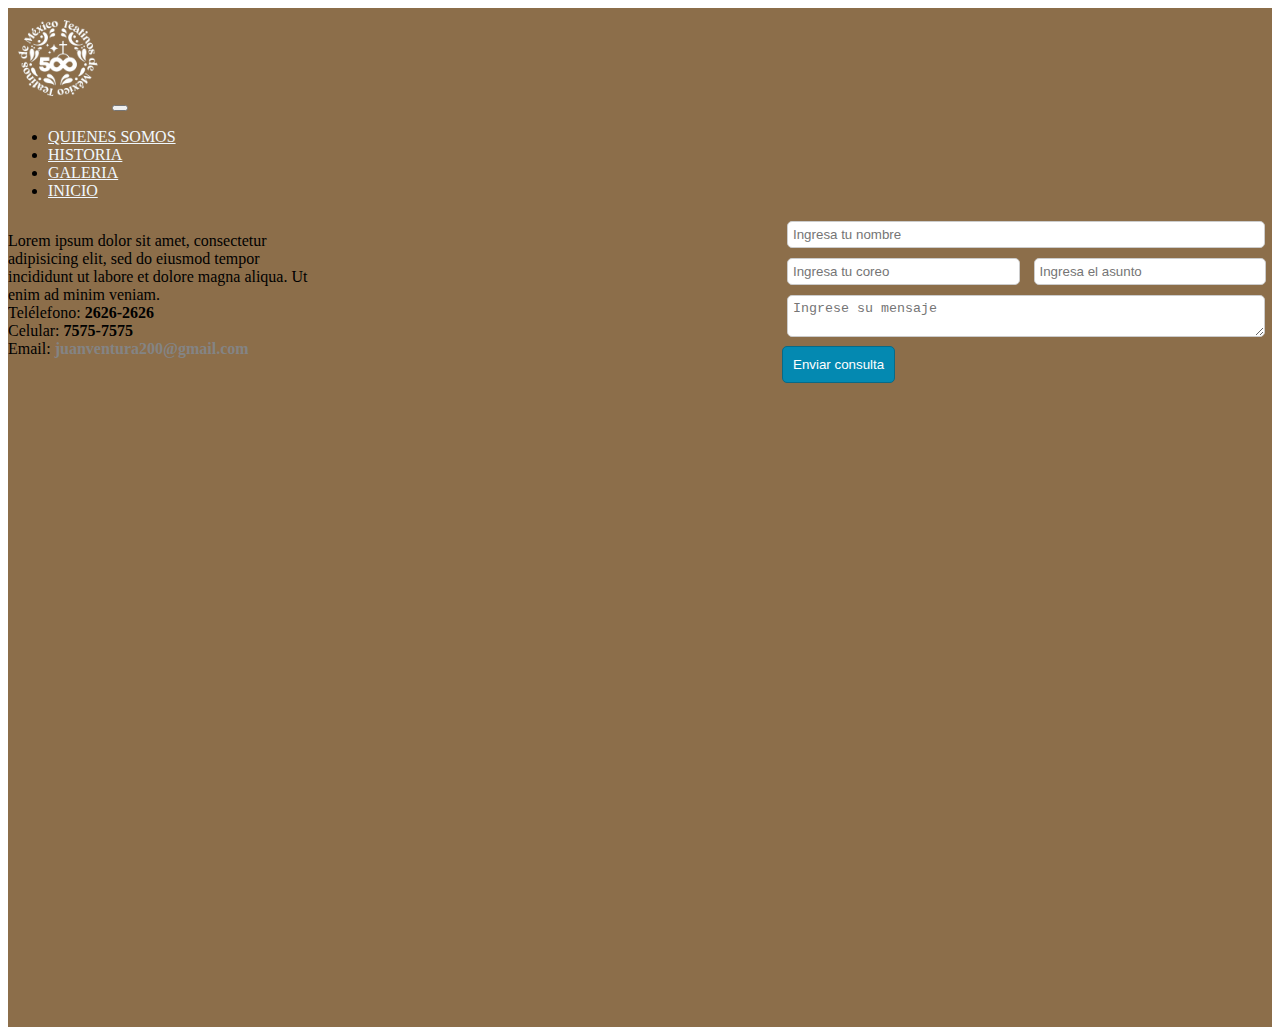
==== contacto.html @ 39ca33c4 "Primera prototipo de contacto" ====
<!doctype html>
<html lang="en">
  <head>
    <meta charset="utf-8">
    <meta name="viewport" content="width=device-width, initial-scale=1">
    <title>Bootstrap demo</title>
    <link href="https://cdn.jsdelivr.net/npm/bootstrap@5.3.1/dist/css/bootstrap.min.css" rel="stylesheet" integrity="sha384-4bw+/aepP/YC94hEpVNVgiZdgIC5+VKNBQNGCHeKRQN+PtmoHDEXuppvnDJzQIu9" crossorigin="anonymous">
    <link rel="stylesheet" href="contacto.css">
  </head>
  <body>
    <nav class="navbar navbar-expand-lg " style = "background-color: #8C6E4A;!" >
      <div class="container-fluid" style = "background-color: #8C6E4A;!" >
        <a class="navbar-brand" href="#"><img src="imagen1.png" alt="logo" width="100px"></a>
        <button class="navbar-toggler" type="button" data-bs-toggle="collapse" data-bs-target="#navbarNav" aria-controls="navbarNav" aria-expanded="false" aria-label="Toggle navigation">
          <span class="navbar-toggler-icon"></span>
        </button>
        <div class="collapse navbar-collapse justify-content-end" id="navbarNav">
          <ul class="navbar-nav">
            <li class="nav-item">
              <a class="nav-link active" aria-current="page" href="#" style="color: aliceblue;">QUIENES SOMOS</a>
            </li>
            <li class="nav-item">
              <a class="nav-link" href="#" style="color: aliceblue;">HISTORIA</a>
            </li>
            <li class="nav-item">
              <a class="nav-link" href="galeria.html" style="color: aliceblue;">GALERIA</a>
            </li>
            <li class="nav-item">
              <a class="nav-link" href="index.html" style="color: aliceblue;">INICIO</a>
            </li>
          </ul>
        </div>

        
        <div id="contenido-nosotros">
				
            <div id="izquierda">
                <p class="descripcion-pagina texto-contacto">
                    Lorem ipsum dolor sit amet, consectetur adipisicing elit, sed do eiusmod
                    tempor incididunt ut labore et dolore magna aliqua. Ut enim ad minim veniam.<br>
                    Telélefono: <strong>2626-2626</strong><br>
                    Celular: <strong>7575-7575</strong><br>
                    Email: <strong><a href="mailto: juanventura200@gmail.com" class="email-contacto">juanventura200@gmail.com</a></strong>
                </p>
            </div>	


            <div id="derecha">
                <form action="#" method="POST">
                    <input type="text" name="nombre" placeholder="Ingresa tu nombre" class="nombre-mensaje">
                    <br>
                    <input type="email" name="correo" placeholder="Ingresa tu coreo" class="email-asunto">

                    <input type="text" name="asunto" placeholder="Ingresa el asunto" class="email-asunto"><br>

                    <textarea name="mensaje" placeholder="Ingrese su mensaje " class="nombre-mensaje"></textarea><br>

                    <input type="submit" name="enviar" value="Enviar consulta">
                </form>
            </div>

            <div id="mapa">
                <iframe src="https://www.google.com/maps/embed?pb=!1m18!1m12!1m3!1d3773.2518928319473!2d-98.26333972566906!3d18.964479755465824!2m3!1f0!2f0!3f0!3m2!1i1024!2i768!4f13.1!3m3!1m2!1s0x85cfb8f976150c6f%3A0x1392f6a66404ef07!2sSagrado%20Coraz%C3%B3n%20de%20Jesus%20Y%20San%20Cayetano!5e0!3m2!1ses-419!2smx!4v1696177603923!5m2!1ses-419!2smx" width="800" height="600" style="border:0;" allowfullscreen="" loading="lazy" referrerpolicy="no-referrer-when-downgrade"></iframe>
            </div>
            

        </div>


      </div>
    </nav>



  <script src="https://cdn.jsdelivr.net/npm/bootstrap@5.3.1/dist/js/bootstrap.bundle.min.js" integrity="sha384-HwwvtgBNo3bZJJLYd8oVXjrBZt8cqVSpeBNS5n7C8IVInixGAoxmnlMuBnhbgrkm" crossorigin="anonymous"></script>
  </body>
</html>
---- contacto.css ----
#izquierda{
	width: 300px;
	height: auto; overflow: hidden;
	border: 0px solid;
	float: left;
}

.texto-contacto{
	text-align: left;
}

.email-contacto{
	color: #848484;
	text-decoration: none;
}

.email-contacto:hover{
	text-decoration: underline;
}

#derecha{
	width: 490px;
	border: 0px solid;
	height: auto; overflow: hidden;
	float: right;
}

input[type="text"], input[type="email"]{
	border: 1px solid #ccc;
	padding: 5px;
	border-radius: 5px;
	margin: 5px;
}




textarea{
	border: 1px solid #ccc;
	padding: 5px;
	border-radius: 5px;
	margin: 5px;
}

.nombre-mensaje{
	width: 95%;
}

.email-asunto{
	width: 45%;
}


input[type="submit"]{
	padding: 10px;
	background: #0489B1;
	color: #fff;
	border: 1px solid #086A87;
	border-radius: 5px;
}

#mapa{
	width: 100%;
	height: auto; overflow: hidden;
	padding: 20px;
}
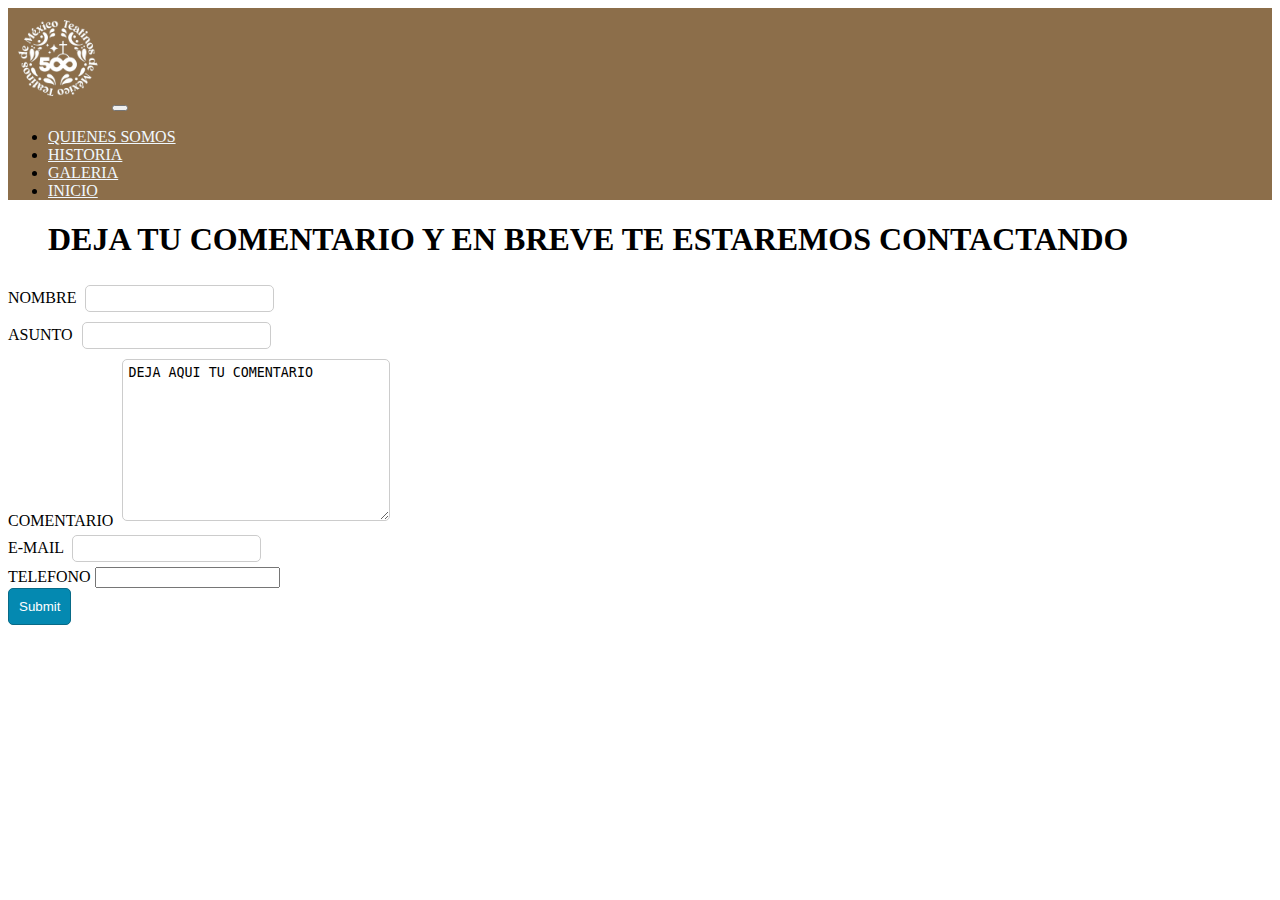
==== commit 4d13c6e0: "contacti2" ====
--- a/contacto.html
+++ b/contacto.html
@@ -9,69 +9,72 @@
   </head>
   <body>
     <nav class="navbar navbar-expand-lg " style = "background-color: #8C6E4A;!" >
-      <div class="container-fluid" style = "background-color: #8C6E4A;!" >
-        <a class="navbar-brand" href="#"><img src="imagen1.png" alt="logo" width="100px"></a>
-        <button class="navbar-toggler" type="button" data-bs-toggle="collapse" data-bs-target="#navbarNav" aria-controls="navbarNav" aria-expanded="false" aria-label="Toggle navigation">
-          <span class="navbar-toggler-icon"></span>
-        </button>
-        <div class="collapse navbar-collapse justify-content-end" id="navbarNav">
-          <ul class="navbar-nav">
-            <li class="nav-item">
-              <a class="nav-link active" aria-current="page" href="#" style="color: aliceblue;">QUIENES SOMOS</a>
-            </li>
-            <li class="nav-item">
-              <a class="nav-link" href="#" style="color: aliceblue;">HISTORIA</a>
-            </li>
-            <li class="nav-item">
-              <a class="nav-link" href="galeria.html" style="color: aliceblue;">GALERIA</a>
-            </li>
-            <li class="nav-item">
-              <a class="nav-link" href="index.html" style="color: aliceblue;">INICIO</a>
-            </li>
-          </ul>
+        <div class="container-fluid" style = "background-color: #8C6E4A;!" >
+          <a class="navbar-brand" href="#"><img src="imagen1.png" alt="logo" width="100px"></a>
+          <button class="navbar-toggler" type="button" data-bs-toggle="collapse" data-bs-target="#navbarNav" aria-controls="navbarNav" aria-expanded="false" aria-label="Toggle navigation">
+            <span class="navbar-toggler-icon"></span>
+          </button>
+          <div class="collapse navbar-collapse justify-content-end" id="navbarNav">
+            <ul class="navbar-nav">
+              <li class="nav-item">
+                <a class="nav-link active" aria-current="page" href="#" style="color: aliceblue;">QUIENES SOMOS</a>
+              </li>
+              <li class="nav-item">
+                <a class="nav-link" href="#" style="color: aliceblue;">HISTORIA</a>
+              </li>
+              <li class="nav-item">
+                <a class="nav-link" href="galeria.html" style="color: aliceblue;">GALERIA</a>
+              </li>
+              <li class="nav-item">
+                <a class="nav-link" href="index.html" style="color: aliceblue;">INICIO</a>
+              </li>
+            </ul>
+          </div>
+        </div>
+      </nav>
+        
+    <div class="w-50 border mx-auto p-2">
+      <figure class="text-center">
+        <h1 class="h3">DEJA TU COMENTARIO Y EN BREVE TE ESTAREMOS CONTACTANDO</h1>
+      </figure>
+  
+      <form action="procesar.php" method="post">
+        <div class="form-group">
+          <label lass="d-block" for="nombre">NOMBRE</label>
+          <input class="w-100" type="text" id="nombre" name="nombre" >
         </div>
 
-        
-        <div id="contenido-nosotros">
-				
-            <div id="izquierda">
-                <p class="descripcion-pagina texto-contacto">
-                    Lorem ipsum dolor sit amet, consectetur adipisicing elit, sed do eiusmod
-                    tempor incididunt ut labore et dolore magna aliqua. Ut enim ad minim veniam.<br>
-                    Telélefono: <strong>2626-2626</strong><br>
-                    Celular: <strong>7575-7575</strong><br>
-                    Email: <strong><a href="mailto: juanventura200@gmail.com" class="email-contacto">juanventura200@gmail.com</a></strong>
-                </p>
-            </div>	
-
-
-            <div id="derecha">
-                <form action="#" method="POST">
-                    <input type="text" name="nombre" placeholder="Ingresa tu nombre" class="nombre-mensaje">
-                    <br>
-                    <input type="email" name="correo" placeholder="Ingresa tu coreo" class="email-asunto">
-
-                    <input type="text" name="asunto" placeholder="Ingresa el asunto" class="email-asunto"><br>
-
-                    <textarea name="mensaje" placeholder="Ingrese su mensaje " class="nombre-mensaje"></textarea><br>
-
-                    <input type="submit" name="enviar" value="Enviar consulta">
-                </form>
-            </div>
-
-            <div id="mapa">
-                <iframe src="https://www.google.com/maps/embed?pb=!1m18!1m12!1m3!1d3773.2518928319473!2d-98.26333972566906!3d18.964479755465824!2m3!1f0!2f0!3f0!3m2!1i1024!2i768!4f13.1!3m3!1m2!1s0x85cfb8f976150c6f%3A0x1392f6a66404ef07!2sSagrado%20Coraz%C3%B3n%20de%20Jesus%20Y%20San%20Cayetano!5e0!3m2!1ses-419!2smx!4v1696177603923!5m2!1ses-419!2smx" width="800" height="600" style="border:0;" allowfullscreen="" loading="lazy" referrerpolicy="no-referrer-when-downgrade"></iframe>
-            </div>
-            
-
+        <div class="form-group">
+          <label class="d-block" for="nombre">ASUNTO</label>
+          <input type="text" id="asunto" name="asunto" class="w-100">
         </div>
 
+        <div class="form-group">
+          <label class="d-block" for="nombre">COMENTARIO</label>
+          <textarea class="w-100" name="comentartio" id="comentartio" cols="30" rows="10">DEJA AQUI TU COMENTARIO</textarea>
+        </div>
 
-      </div>
-    </nav>
+        <div class="form-group">
+          <label class="d-block" for="nombre">E-MAIL</label>
+          <input type="email" id="email" name="email" class="w-100">
+        </div>
 
+        <div class="form-group">
+          <label class="d-block" for="nombre">TELEFONO</label>
+          <input type="number" id="numero" name="numero" class="w-100">
+        </div>
 
+        <div>
+          <input type="submit" id="btn" name="botn" class="w-100 mt-3 btn btn-primary">
+        </div>
 
+      </form>
+
+    </div>
+       
+    
+
+    
   <script src="https://cdn.jsdelivr.net/npm/bootstrap@5.3.1/dist/js/bootstrap.bundle.min.js" integrity="sha384-HwwvtgBNo3bZJJLYd8oVXjrBZt8cqVSpeBNS5n7C8IVInixGAoxmnlMuBnhbgrkm" crossorigin="anonymous"></script>
   </body>
 </html>